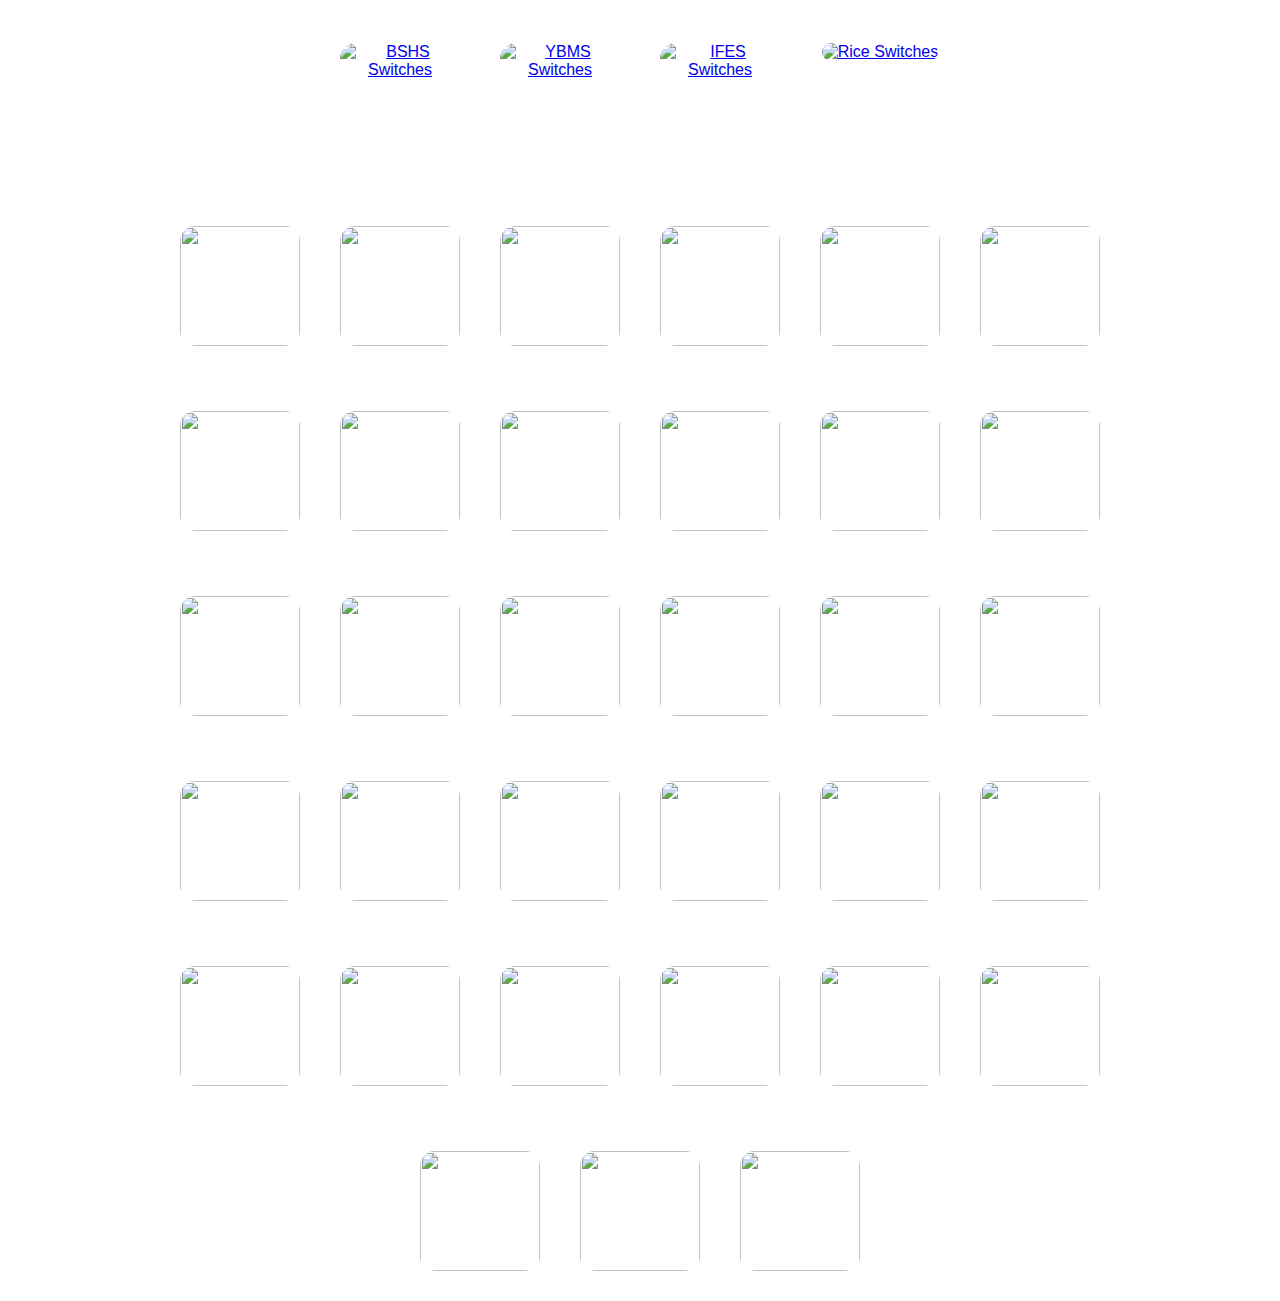
==== index.html @ 9dc85c11 "Update index.html" ====
<!DOCTYPE html>
<html lang="en">
<head>
  <meta charset="UTF-8">
  <meta name="viewport" content="width=device-width, initial-scale=1.0">
  <title>SMSD Tech Team Dashboard</title>
  <link href="https://fonts.googleapis.com/css2?family=Roboto:wght@400&display=swap" rel="stylesheet">
  <script src="https://cdnjs.cloudflare.com/ajax/libs/Sortable/1.15.0/Sortable.min.js"></script>
  <style>
    body {
      margin: 0;
      padding: 0;
      background-image: url('https://cmd-q.net/background4.jpg');
      background-size: cover;
      font-family: Arial, sans-serif;
      display: flex;
      justify-content: center;
      align-items: flex-start;
      min-height: 20vh;
      flex-direction: column;
      overflow: auto; 
      position: relative;  
      padding-top: 20px;
    }

    .container {
      display: flex;
      flex-direction: column;
      width: 100%;
      padding-top: 20px;
      align-items: center;
      gap: 20px;
      margin-top: 80px;
    }

.top-right-icons {
    padding: 2vh 2vw;
    display: flex; 
    flex-direction: row;
    gap: 15px;
    z-index: 5;
    position: relative;

}

    .icon-container {
      display: flex;
      flex-wrap: wrap;
      justify-content: center;
      gap: 40px;
      margin: 5px;
      max-width: 80%;
      margin-left: auto;
      margin-right: auto;
      z-index: 10;
    }

    .icon {
      display: inline-block;
      width: 120px;
      height: 120px;
      border-radius: 15px;
      cursor: pointer;
      transition: transform 0.15s ease-in-out;
      text-align: center;
      background-color: transparent;
      margin-bottom: 25px;
    }

    .icon:hover {
      transform: scale(1.2);
    }

    .icon img {
      width: 100%;
      height: 100%;
      border-radius: 15px;
    }

    .icon-title {
      font-family: 'Roboto', sans-serif;
      font-size: 12px;
      margin-top: 5px;
      color: white;
      word-wrap: break-word;
      text-align: center;
    }

    @media (max-width: 768px) {
      .icon {
        width: 90px;
        height: 90px;
      }

      .icon-title {
        font-size: 10px;
      }

      .top-right-icons {
        gap: 10px; 
      }
    }

    @media (max-width: 480px) {
      .icon {
        width: 70px;
        height: 70px;
      }

      .icon-title {
        font-size: 8px;
      }

      .top-right-icons {
        gap: 8px;
      }
    }
  </style>
</head>
<body>

  <div class="icon-container top-right-icons">
    <div class="icon">
      <a href="https://cmd-q.net/BSHSSwitches.html">
        <img src="https://cmd-q.net/Icons/Networkstack.png" alt="BSHS Switches">
      </a>
      <div class="icon-title">BSHS Switches</div>
    </div>
    <div class="icon">
      <a href="https://cmd-q.net/YBMSSwitches.html">
        <img src="https://cmd-q.net/Icons/Networkstack.png" alt="YBMS Switches">
      </a>
      <div class="icon-title">YBMS Switches</div>
    </div>
    <div class="icon">
      <a href="https://cmd-q.net/IFESSwitches.html">
        <img src="https://cmd-q.net/Icons/Networkstack.png" alt="IFES Switches">
      </a>
      <div class="icon-title">IFES Switches</div>
    </div>
    <div class="icon">
      <a href="https://cmd-q.net/RiceSwitches.html">
        <img src="https://cmd-q.net/Icons/Networkstack.png" alt="Rice Switches">
      </a>
      <div class="icon-title">Rice Switches</div>
    </div>
  </div>

  <div class="icon-container" id="iconContainer">
    </div>

    <!-- Main icons container -->
    <div class="icon-container" id="iconContainer">
        <div class="icon">
            <a href="https://support.smsd.us/a/tickets/filters/search?label=Unresolved%20tickets&orderBy=created_at&orderType=desc&q[]=status%3A%5B0%5D&ref=unresolved">
                <img src="https://cmd-q.net/Icons/freshdesk.png">
            </a>
            <div class="icon-title">Helpdesk</div>
        </div>
    <div class="icon">
            <a href="https://admin.google.com/?pli=1">
                <img src="https://cmd-q.net/Icons/GoogleAdmin.png">
            </a>
            <div class="icon-title">Google Admin Console</div>
        </div>
        <div class="icon">
            <a href="https://smsd-sapphire.k12system.com/Gradebook/main.cfm">
                <img src="https://cmd-q.net/Icons/Sapphire.png">
            </a>
            <div class="icon-title">Sapphire Suite</div>
        </div>
        <div class="icon">
            <a href="https://smsd.screenconnect.com/Host#Access">
                <img src="https://cmd-q.net/Icons/Connectwise.png">
            </a>
            <div class="icon-title">ConnectWise</div>
         </div>
        <div class="icon">
            <a href="https://vcsa.smsd.local/ui/">
                <img src="https://cmd-q.net/Icons/vmware.png">
            </a>
            <div class="icon-title">vSphere</div>
        </div>      
        <div class="icon">
            <a href="https://planner.cloud.microsoft/">
                <img src="https://cmd-q.net/Icons/Planner.png">
            </a>
            <div class="icon-title">Planner</div>
        </div>
        <div class="icon">
            <a href="https://entra.microsoft.com/">
                <img src="https://cmd-q.net/Icons/AAD.svg">
            </a>
            <div class="icon-title">Entra Admin Console</div>
        </div>
        <div class="icon">
            <a href="https://intune.microsoft.com/#home">
                <img src="https://cmd-q.net/Icons/microsoft-intune.png">
            </a>
            <div class="icon-title">Intune Console</div>
        </div>
        <div class="icon">
            <a href="https://admin.exchange.microsoft.com">
                <img src="https://cmd-q.net/Icons/Exchange.svg">
            </a>
            <div class="icon-title">Exchange Admin Console</div>
        </div>
        <div class="icon">
            <a href="https://www.microsoft.com/licensing/ServiceCenter/default.aspx">
                <img src="https://cmd-q.net/Icons/VPP.png">
            </a>
            <div class="icon-title">Volume Licensing Center</div>
        </div>
        <div class="icon">
            <a href="https://admin.microsoft.com">
                <img src="https://cmd-q.net/Icons/MSAdmin.svg">
            </a>
            <div class="icon-title">Microsoft Admin Center</div>
        </div>
        <div class="icon">
            <a href="https://teams.microsoft.com/_#/school/conversations/General?threadId=19:2f3862a9ffd54c86993615905f54019a@thread.skype&ctx=channel">
                <img src="https://cmd-q.net/Icons/teams.png">
            </a>
            <div class="icon-title">Tech Team Site</div>
        </div>      
        <div class="icon">
            <a href="https://n21.meraki.com/Systems-Manager/n/kM3LDav/manage/pcc/list">
                <img src="https://cmd-q.net/Icons/Meraki.png">
            </a>
            <div class="icon-title">Meraki Dashboard</div>
        </div>
        <div class="icon">
            <a href="https://fis5.csiu-technology.org/SMID/Account/LogOn">
                <img src="https://cmd-q.net/Icons/csiu.png">
            </a>
            <div class="icon-title">Employee Portal</div>
        </div>
        <div class="icon">
            <a href="https://login.frontlineeducation.com/login?signin=8586737d8e747615575cdd17cfc958a0&productId=ABSMGMT&clientId=ABSMGMT#/login">
                <img src="https://cmd-q.net/Icons/frontline.png">
            </a>
            <div class="icon-title">Absence Management</div>
        </div>  
        <div class="icon">
            <a href="https://unifi.ui.com/">
                <img src="https://cmd-q.net/Icons/unifi.png">
            </a>
            <div class="icon-title">Ubiquiti Unifi</div>
        </div>        
        <div class="icon">
            <a href="https://app.myglue.com/">
                <img src="https://cmd-q.net/Icons/Myglue.png">
            </a>
            <div class="icon-title">MyGlue</div>
        </div>
        <div class="icon">
           <a href="http://papercut.smsd.local:9191/admin">
                <img src="https://cmd-q.net/Icons/papercutnewlogo.webp">
            </a>
            <div class="icon-title">Papercut Login</div> 
        </div>   
        <div class="icon">
            <a href="https://school.apple.com/">
                <img src="https://cmd-q.net/Icons/Apple.png">
            </a>
            <div class="icon-title">Apple School Manager</div>
        </div>
        <div class="icon">
            <a href="https://southmiddleton.sharepoint.com/:x:/r/sites/BoilingSpringsSchoolDistrict/_layouts/15/doc2.aspx?sourcedoc=%7B1F342A92-8DEF-4F37-9403-528DEB08D945%7D&file=Student%20technology%20invoice%20sheet.xlsx&action=default&mobileredirect=true&DefaultItemOpen=1&cid=93745ffc-8857-48dd-9ac2-dc198f12cc7b">
                <img src="https://cmd-q.net/Icons/laptop.png">
            </a>
            <div class="icon-title">Student Invoice Sheet</div>
        </div>
        <div class="icon">
            <a href="https://fortivoice.smsd.local/admin/AdminLogin.html">
                <img src="https://cmd-q.net/Icons/fortivoice.png">
            </a>
            <div class="icon-title">Fortivoice</div>
        </div>
        <div class="icon">
            <a href="https://clever.com/oauth/district_admin/login?target=%3BbzRrcGh2aDJ5Z252eDgzdnhjNjQ%3D%3BaHR0cHM6Ly9zY2hvb2xzLmNsZXZlci5jb20vYXV0aC1jYWxsYmFjaw%3D%3D%3BNmNhMWZlZWNmZDQyNDA4NjRhMDE3YzU5NDUxZTUzMTgzMjg3OGE1NTIxOTZiZWU0M2UxZDZjOGU2ZTc0ZDZiZQ%3D%3D%3BY29kZQ%3D%3D%3BZGlzdHJpY3RfYWRtaW4%3D">
                <img src="https://cmd-q.net/Icons/clever.png">
            </a>
            <div class="icon-title">Clever Admin</div>
        </div>
        <div class="icon">
            <a href="https://backup.barracudanetworks.com/all/status/">
                <img src="https://cmd-q.net/Icons/barracuda.png">
            </a>
            <div class="icon-title">Barracuda Backup</div>
        </div>
        <div class="icon">
            <a href="https://usea1-paiu.sentinelone.net/login">
                <img src="https://cmd-q.net/Icons/SentinelOne.png">
            </a>
            <div class="icon-title">SentinelOne Console</div>
        </div>
        <div class="icon">
            <a href="http://lansweeper.smsd.us:81/default.aspx">
                <img src="https://cmd-q.net/Icons/lansweeper.png">
            </a>
            <div class="icon-title">Lansweeper</div>
        </div>
        <div class="icon">
            <a href="https://smsd.us1.my.auvik.com/#entity/root/dashboard">
                <img src="https://cmd-q.net/Icons/auvikedited.png">
            </a>
            <div class="icon-title">Auvik</div>
        </div>
        <div class="icon">
            <a href="http://10.128.128.126/#connection">
                <img src="https://cmd-q.net/Icons/Wifi.png">
            </a>
            <div class="icon-title">Meraki AP Info</div>
        </div>
        <div class="icon">
            <a href="https://filter.smsd.local/ck/#/login">
                <img src="https://cmd-q.net/Icons/contentkeeper.png">
            </a>
            <div class="icon-title">ContentKeeper</div>
        </div>
        <div class="icon">
            <a href="https://caiu.myportallogin.com/">
                <img src="https://cmd-q.net/Icons/CAIU.png">
            </a>
            <div class="icon-title">CAIU Helpdesk</div>
        </div>
        <div class="icon">
            <a href="https://adminconsole.adobe.com/61C057945F0DB98A0A495FF5@AdobeOrg/overview">
                <img src="https://cmd-q.net/Icons/adobe.png">
            </a>
            <div class="icon-title">Adobe Admin Console</div>
        </div>
        <div class="icon">
            <a href="https://pisignage.com/">
                <img src="https://cmd-q.net/Icons/pisignage.png">
            </a>
            <div class="icon-title">piSignage</div>
        </div>
        <div class="icon">
            <a href="https://172.18.8.9">
                <img src="https://cmd-q.net/Icons/Synology.png">
            </a>
            <div class="icon-title">Synology NAS</div>
        </div>
        <div class="icon">
            <a href="https://cdnsm5-ss13.sharpschool.com/UserFiles/Servers/Server_297173/File/Welcome/District%20Calendar/2024%202025%20Instructional%20Calendar%20Board%20Approved%2012.18.23.pdf">
                <img src="https://cmd-q.net/Icons/smsd.png">
            </a>
            <div class="icon-title">2024-25 Calendar</div>
        </div>
    </div>

 <script>
    function saveIconOrder() {
      const iconContainer = document.getElementById('iconContainer');
      // Use data attributes for IDs
      const iconIds = Array.from(iconContainer.children).map(icon => icon.dataset.id); 
      document.cookie = "iconOrder=" + JSON.stringify(iconIds) + "; path=/; max-age=" + 60 * 60 * 24 * 365; 
    }

    function loadIconOrder() {
      const cookies = document.cookie.split(';');
      const iconOrderCookie = cookies.find(cookie => cookie.trim().startsWith('iconOrder='));

      if (iconOrderCookie) {
        const iconOrder = JSON.parse(iconOrderCookie.split('=')[1]);
        const iconContainer = document.getElementById('iconContainer');
        
        // Re-order the icons based on the saved order using data attributes
        iconOrder.forEach(id => {
          const icon = Array.from(iconContainer.children).find(icon => icon.dataset.id === id);
          if (icon) iconContainer.appendChild(icon);
        });
      }
    }

    const iconContainer = document.getElementById('iconContainer');
    new Sortable(iconContainer, {
      onEnd: saveIconOrder 
    });
    window.onload = loadIconOrder;
  </script>

</body>
</html>
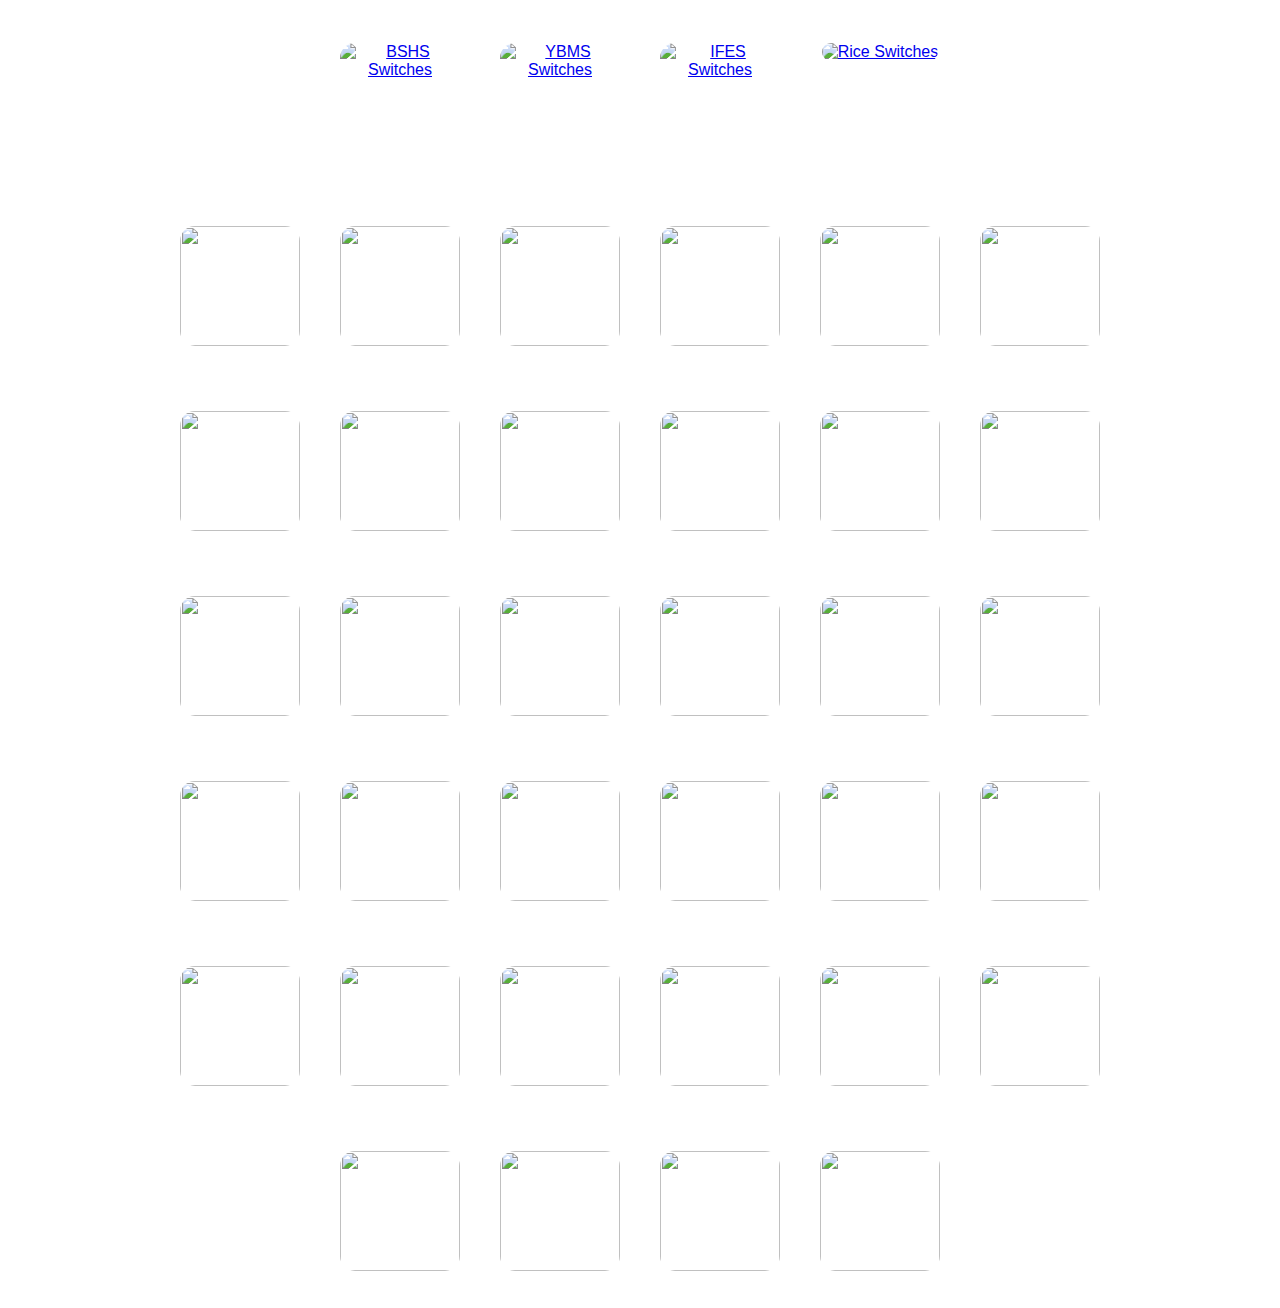
==== commit b59e48aa: "Update index.html" ====
--- a/index.html
+++ b/index.html
@@ -200,6 +200,12 @@
             <div class="icon-title">Intune Console</div>
         </div>
         <div class="icon">
+            <a href="https://intuneeducation.portal.azure.com">
+                <img src="https://cmd-q.net/Icons/microsoft-intuneeducation.png">
+            </a>
+            <div class="icon-title">Intune Education Console</div>
+        </div>      
+        <div class="icon">
             <a href="https://admin.exchange.microsoft.com">
                 <img src="https://cmd-q.net/Icons/Exchange.svg">
             </a>
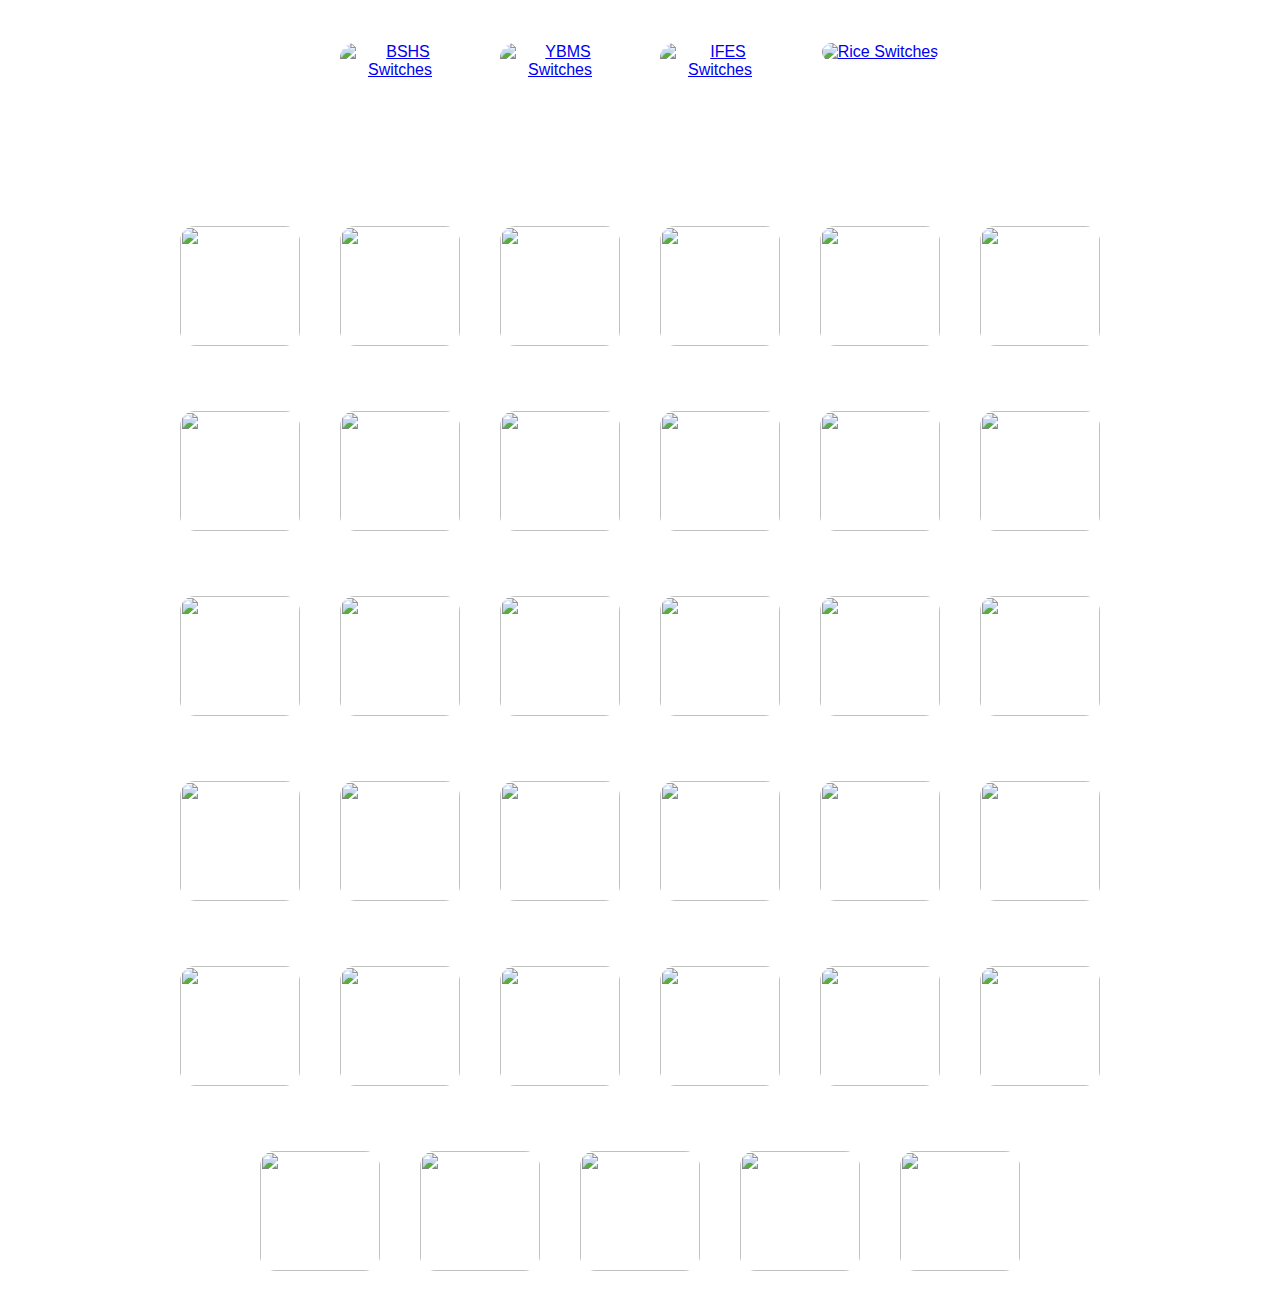
==== commit 81b8685f: "Update index.html" ====
--- a/index.html
+++ b/index.html
@@ -201,7 +201,7 @@
         </div>
         <div class="icon">
             <a href="https://intuneeducation.portal.azure.com">
-                <img src="https://cmd-q.net/Icons/microsoft-intuneeducation.png">
+                <img src="https://cmd-q.net/Icons/intuneeducation.png">
             </a>
             <div class="icon-title">Intune Education Console</div>
         </div>      
@@ -348,6 +348,12 @@
                 <img src="https://cmd-q.net/Icons/Synology.png">
             </a>
             <div class="icon-title">Synology NAS</div>
+        </div>
+              <div class="icon">
+            <a href="https://bshs-cameraserv/WebApp/">
+                <img src="https://cmd-q.net/Icons/genetec.png">
+            </a>
+            <div class="icon-title">Genetec Security Desk</div>
         </div>
         <div class="icon">
             <a href="https://cdnsm5-ss13.sharpschool.com/UserFiles/Servers/Server_297173/File/Welcome/District%20Calendar/2024%202025%20Instructional%20Calendar%20Board%20Approved%2012.18.23.pdf">
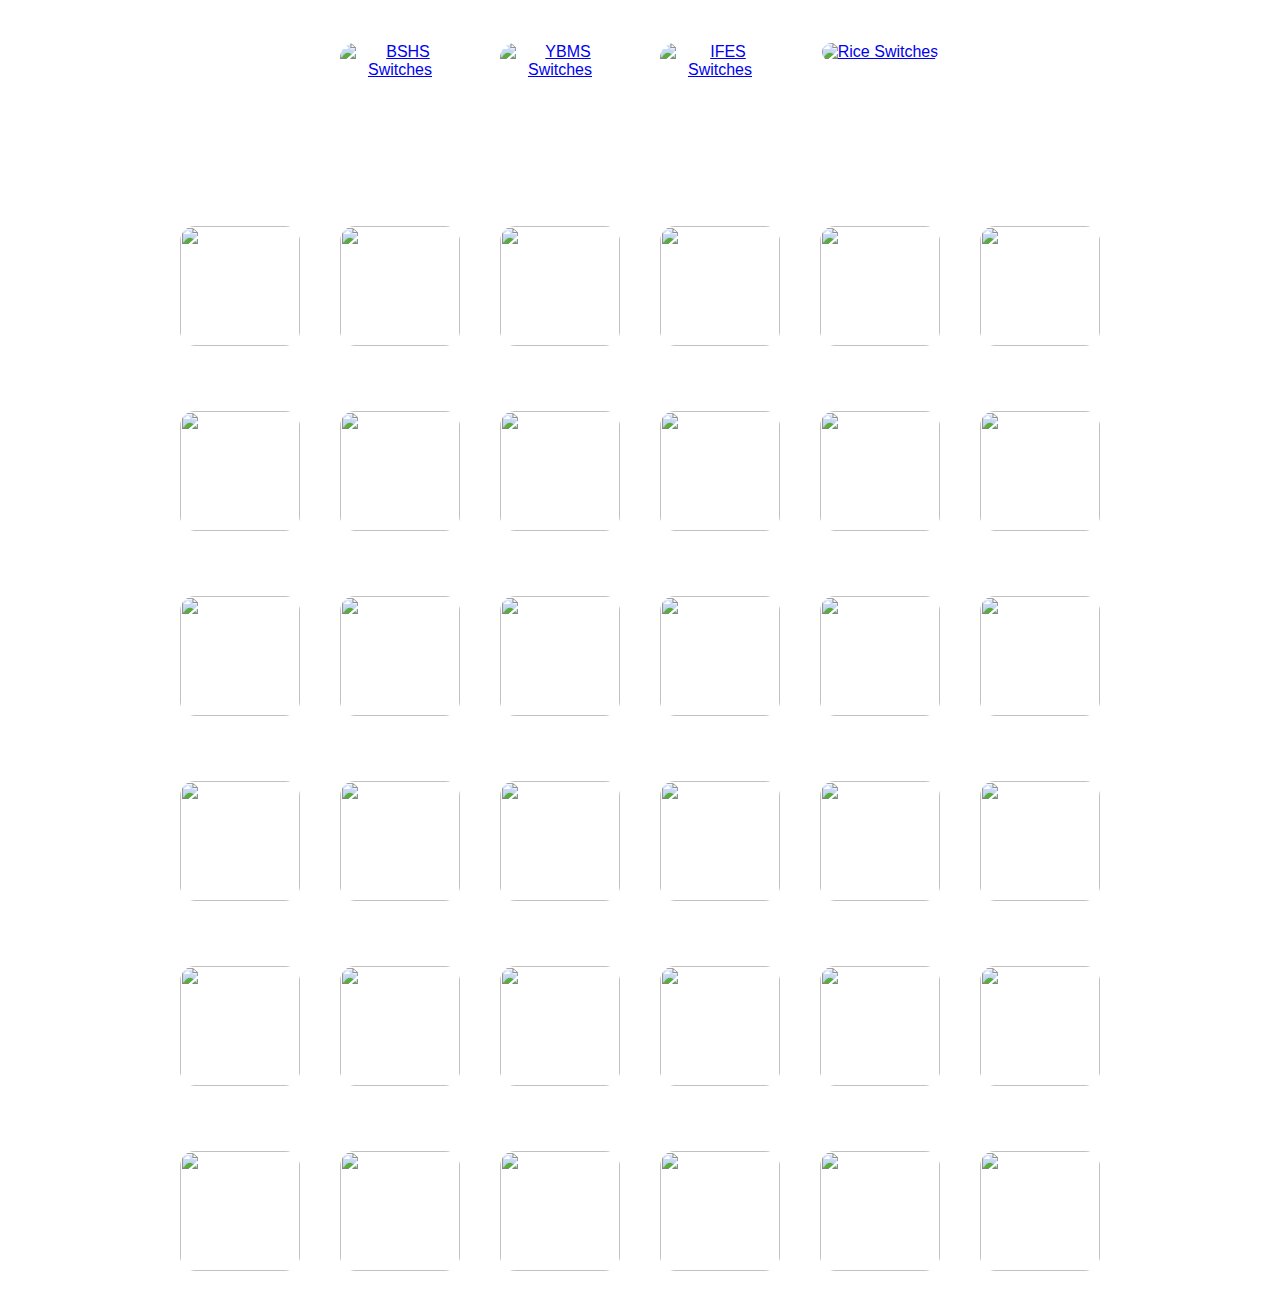
==== commit ad585833: "Update index.html" ====
--- a/index.html
+++ b/index.html
@@ -357,42 +357,16 @@
         </div>
         <div class="icon">
             <a href="https://cdnsm5-ss13.sharpschool.com/UserFiles/Servers/Server_297173/File/Welcome/District%20Calendar/2024%202025%20Instructional%20Calendar%20Board%20Approved%2012.18.23.pdf">
+                <img src="https://cmd-q.net/Icons/calendar.png">
+            </a>
+            <div class="icon-title">2024-25 Calendar</div>
+        </div>
+              <div class="icon">
+            <a href="https://smsd.us/">
                 <img src="https://cmd-q.net/Icons/smsd.png">
             </a>
-            <div class="icon-title">2024-25 Calendar</div>
-        </div>
-    </div>
-
- <script>
-    function saveIconOrder() {
-      const iconContainer = document.getElementById('iconContainer');
-      // Use data attributes for IDs
-      const iconIds = Array.from(iconContainer.children).map(icon => icon.dataset.id); 
-      document.cookie = "iconOrder=" + JSON.stringify(iconIds) + "; path=/; max-age=" + 60 * 60 * 24 * 365; 
-    }
-
-    function loadIconOrder() {
-      const cookies = document.cookie.split(';');
-      const iconOrderCookie = cookies.find(cookie => cookie.trim().startsWith('iconOrder='));
-
-      if (iconOrderCookie) {
-        const iconOrder = JSON.parse(iconOrderCookie.split('=')[1]);
-        const iconContainer = document.getElementById('iconContainer');
-        
-        // Re-order the icons based on the saved order using data attributes
-        iconOrder.forEach(id => {
-          const icon = Array.from(iconContainer.children).find(icon => icon.dataset.id === id);
-          if (icon) iconContainer.appendChild(icon);
-        });
-      }
-    }
-
-    const iconContainer = document.getElementById('iconContainer');
-    new Sortable(iconContainer, {
-      onEnd: saveIconOrder 
-    });
-    window.onload = loadIconOrder;
-  </script>
-
+            <div class="icon-title">SMSD Homepage</div>
+        </div>
+    </div>
 </body>
 </html>
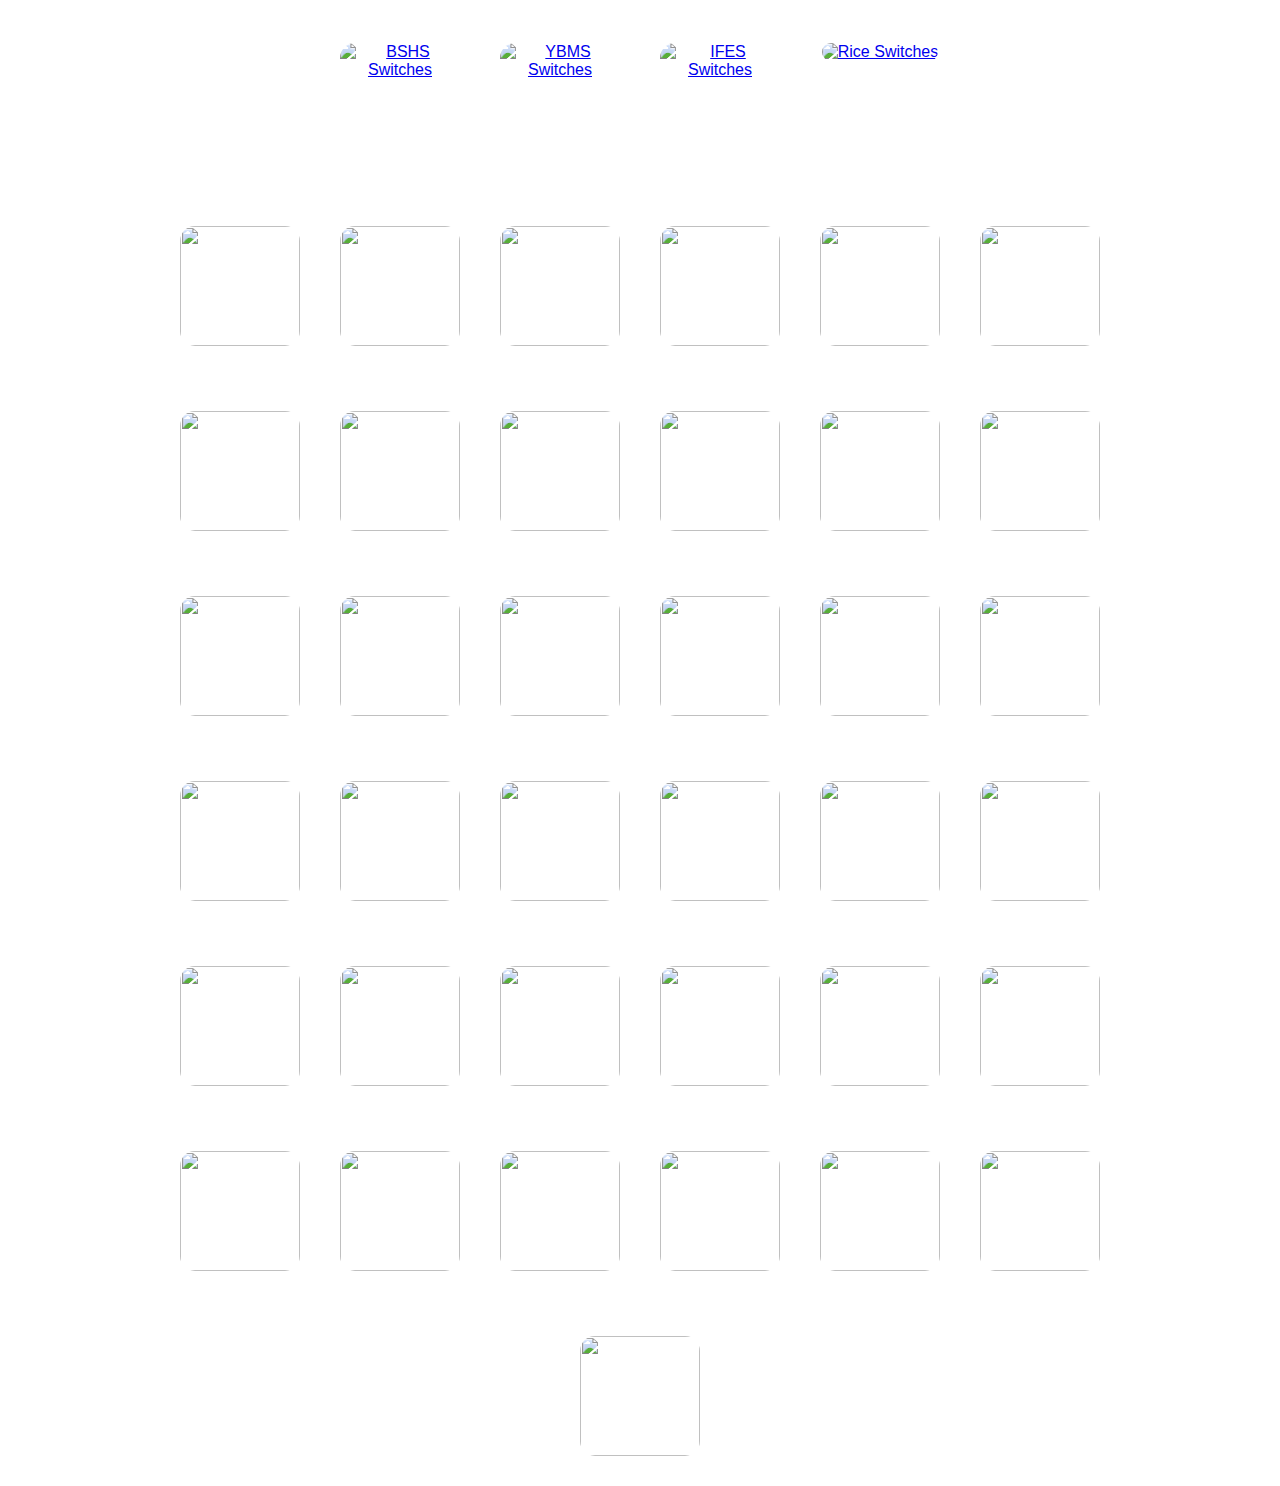
==== commit dd579fbe: "Update index.html" ====
--- a/index.html
+++ b/index.html
@@ -254,6 +254,12 @@
             <div class="icon-title">Ubiquiti Unifi</div>
         </div>        
         <div class="icon">
+            <a href="https://smsd.uisp.com/nms/devices/">
+                <img src="https://cmd-q.net/Icons/uisp.png">
+            </a>
+            <div class="icon-title">Ubiquiti UISP</div>
+        </div>              
+        <div class="icon">
             <a href="https://app.myglue.com/">
                 <img src="https://cmd-q.net/Icons/Myglue.png">
             </a>
